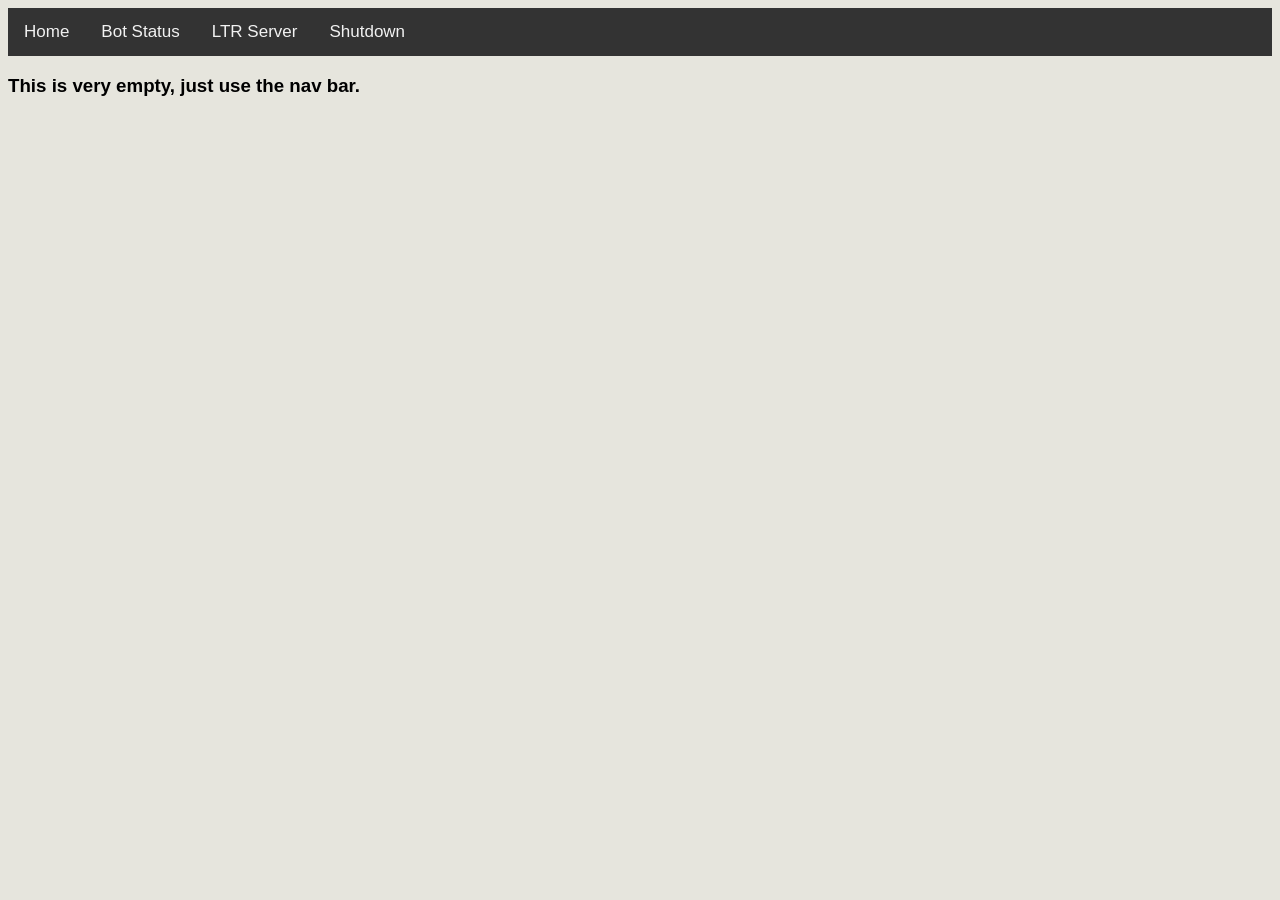
==== index.html @ 58ac5336 "Le Bot" ====
<!DOCTYPE html>
<html>
<head>
    <title>LTR Bot Local Dashboard
    </title>
    <link rel="stylesheet" href="styles.css">
</head>
<body>
    <div class="topnav">
        <a class="active" href="/home">Home</a>
        <a href="/status">Bot Status</a>
        <a href="/ltr">LTR Server</a>
        <a href="/shutdown">Shutdown</a>
    </div>

    <h3>This is very empty, just use the nav bar.</h3>
</body>
</html>
---- styles.css ----
body {
  background-color: rgb(230, 229, 221);
  font-family: 'Gill Sans', 'Gill Sans MT', Calibri, 'Trebuchet MS', sans-serif;
  
}
h1 {
  color: rgb(37, 37, 41);
}
p {
  color: rgb(0, 0, 0);
}

/* Add a black background color to the top navigation */
.topnav {
  background-color: #333;
  overflow: hidden;
}

/* Style the links inside the navigation bar */
.topnav a {
  float: left;
  color: #f2f2f2;
  text-align: center;
  padding: 14px 16px;
  text-decoration: none;
  font-size: 17px;
}

/* Change the color of links on hover */
.topnav a:hover {
  background-color: #00A8CC;
  color: black;
}
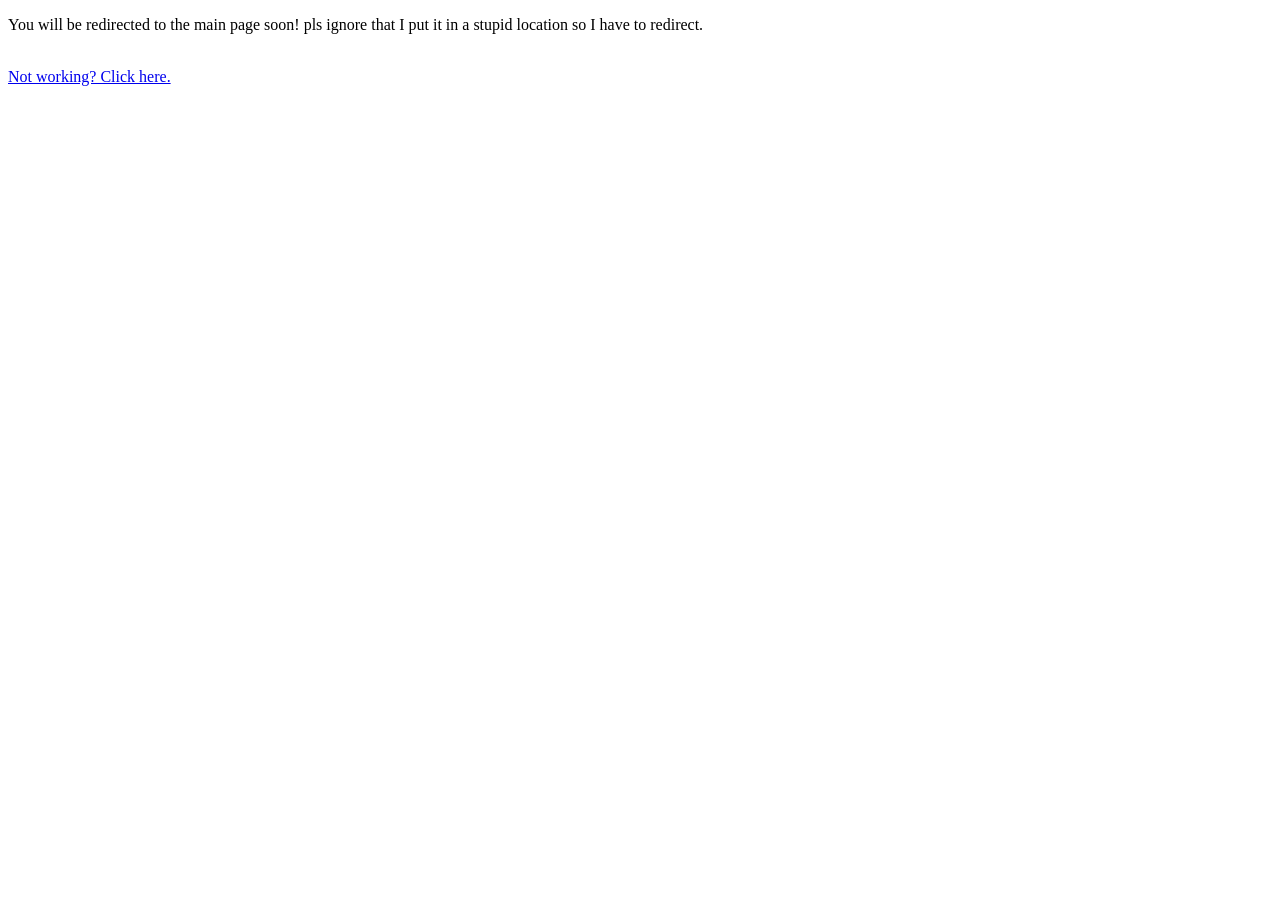
==== commit 7491d340: "Create index.html" ====
--- a/index.html
+++ b/index.html
@@ -1,18 +1,11 @@
-<!DOCTYPE html>
-<html>
-<head>
-    <title>LTR Bot Local Dashboard
-    </title>
-    <link rel="stylesheet" href="styles.css">
-</head>
-<body>
-    <div class="topnav">
-        <a class="active" href="/home">Home</a>
-        <a href="/status">Bot Status</a>
-        <a href="/ltr">LTR Server</a>
-        <a href="/shutdown">Shutdown</a>
-    </div>
-
-    <h3>This is very empty, just use the nav bar.</h3>
-</body>
-</html>+<!DOCTYPE html>
+<html>
+  <head>
+    <meta http-equiv="refresh" content="7; url=https://network-southwest.github.io/ltr-bot/website/" />
+  </head>
+  <body>
+    <p>You will be redirected to the main page soon! pls ignore that I put it in a stupid location so I have to redirect.</p>
+    <br>
+    <a href="https://network-southwest.github.io/ltr-bot/website">Not working? Click here.</a>
+  </body>
+</html>
